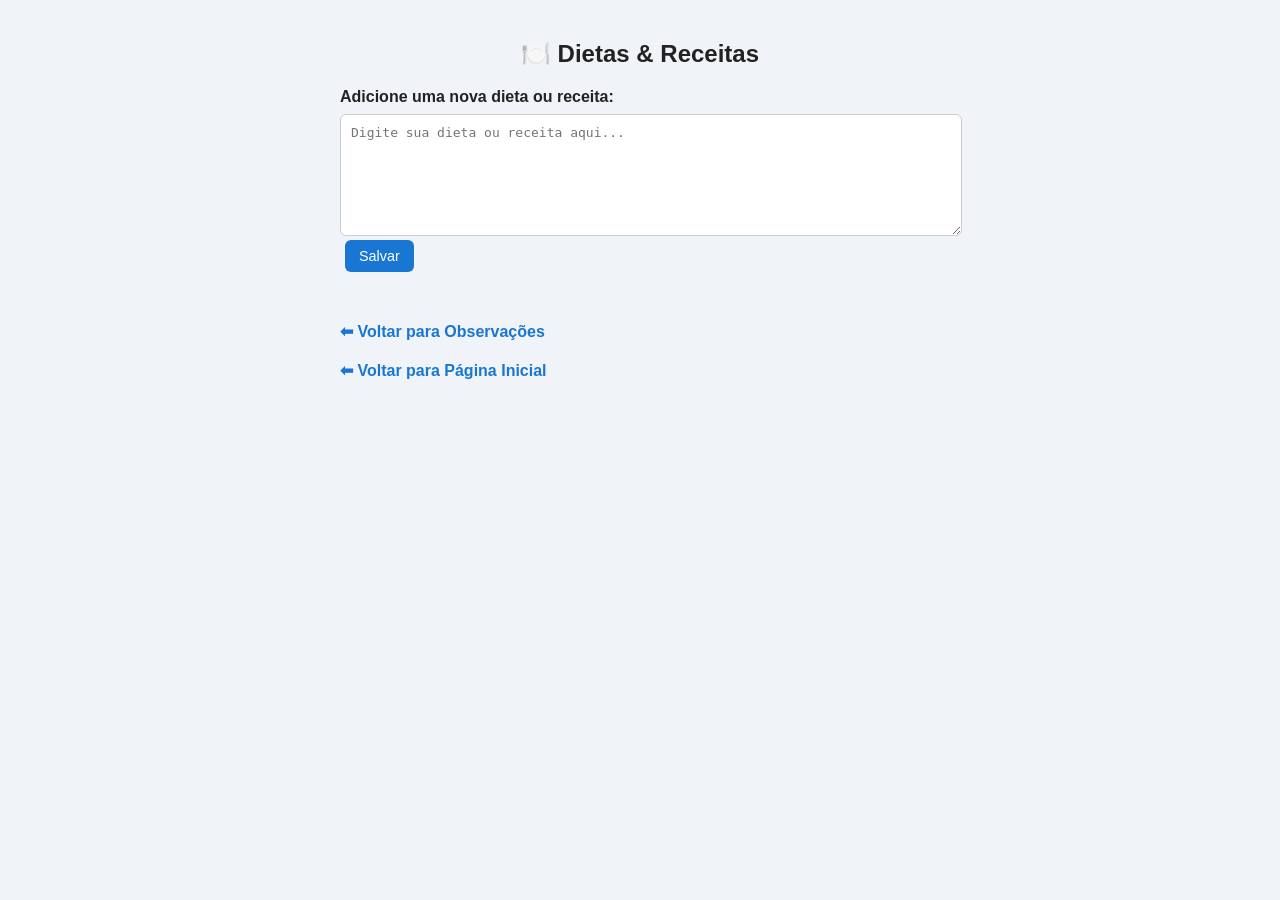
==== dietas.html @ 804c7d4a "Add files via upload" ====
<!DOCTYPE html>
<html lang="pt-BR">
<head>
  <meta charset="UTF-8" />
  <meta name="viewport" content="width=device-width, initial-scale=1" />
  <title>Dietas & Receitas</title>
  <style>
    body {
      font-family: Arial, sans-serif;
      padding: 20px;
      background: #f0f4f8;
      color: #222;
      max-width: 600px;
      margin: auto;
    }
    h2 {
      text-align: center;
      margin-bottom: 20px;
    }
    form {
      margin-bottom: 30px;
    }
    label {
      display: block;
      margin-bottom: 8px;
      font-weight: bold;
    }
    textarea {
      width: 100%;
      height: 100px;
      padding: 10px;
      font-size: 1em;
      border-radius: 6px;
      border: 1px solid #ccc;
      resize: vertical;
    }
    button, .btn {
      background: #1976d2;
      color: white;
      border: none;
      padding: 8px 14px;
      font-size: 0.9em;
      border-radius: 6px;
      cursor: pointer;
      transition: background-color 0.3s ease;
      margin-left: 5px;
    }
    button:hover, .btn:hover {
      background: #0d47a1;
    }
    .lista-dietas {
      list-style-type: none;
      padding: 0;
    }
    .lista-dietas li {
      background: #e3f2fd;
      margin-bottom: 10px;
      padding: 10px;
      border-radius: 8px;
      white-space: pre-wrap;
      position: relative;
    }
    .actions {
      position: absolute;
      top: 10px;
      right: 10px;
    }
    .voltar {
      display: inline-block;
      margin-top: 20px;
      text-decoration: none;
      color: #1976d2;
      font-weight: bold;
    }
    .voltar:hover {
      text-decoration: underline;
    }
    textarea.edit-textarea {
      width: 100%;
      height: 80px;
      font-size: 1em;
      margin-bottom: 5px;
      border-radius: 6px;
      border: 1px solid #ccc;
      resize: vertical;
    }
  </style>
</head>
<body>
  <h2>🍽️ Dietas & Receitas</h2>

  <form id="form-dieta">
    <label for="novaDieta">Adicione uma nova dieta ou receita:</label>
    <textarea id="novaDieta" placeholder="Digite sua dieta ou receita aqui..." required></textarea>
    <button type="submit">Salvar</button>
  </form>

  <ul class="lista-dietas" id="listaDietas"></ul>

  <a href="observacoes.html" class="voltar">⬅ Voltar para Observações</a><br/>
  <a href="index.html" class="voltar">⬅ Voltar para Página Inicial</a>

<script>
  const form = document.getElementById('form-dieta');
  const textarea = document.getElementById('novaDieta');
  const listaDietas = document.getElementById('listaDietas');

  // Carrega dietas do localStorage
  function carregarDietas() {
    const dietas = JSON.parse(localStorage.getItem('dietas')) || [];
    listaDietas.innerHTML = '';

    dietas.forEach((dieta, index) => {
      const li = document.createElement('li');

      // Div que mostra o texto
      const textoDiv = document.createElement('div');
      textoDiv.textContent = dieta;
      textoDiv.style.whiteSpace = 'pre-wrap';

      // Div de ações: editar e apagar
      const actionsDiv = document.createElement('div');
      actionsDiv.className = 'actions';

      // Botão editar
      const btnEditar = document.createElement('button');
      btnEditar.textContent = 'Editar';
      btnEditar.className = 'btn';
      btnEditar.onclick = () => iniciarEdicao(index, li, textoDiv);

      // Botão apagar
      const btnApagar = document.createElement('button');
      btnApagar.textContent = 'Apagar';
      btnApagar.className = 'btn';
      btnApagar.style.backgroundColor = '#d32f2f';
      btnApagar.onmouseover = () => btnApagar.style.backgroundColor = '#9a0007';
      btnApagar.onmouseout = () => btnApagar.style.backgroundColor = '#d32f2f';
      btnApagar.onclick = () => apagarDieta(index);

      actionsDiv.appendChild(btnEditar);
      actionsDiv.appendChild(btnApagar);

      li.appendChild(textoDiv);
      li.appendChild(actionsDiv);

      listaDietas.appendChild(li);
    });
  }

  // Iniciar edição da dieta
  function iniciarEdicao(index, li, textoDiv) {
    const dietas = JSON.parse(localStorage.getItem('dietas')) || [];
    const textoAtual = dietas[index];

    // Substitui o texto por textarea para editar
    const textareaEdit = document.createElement('textarea');
    textareaEdit.className = 'edit-textarea';
    textareaEdit.value = textoAtual;

    // Botão salvar edição
    const btnSalvar = document.createElement('button');
    btnSalvar.textContent = 'Salvar';
    btnSalvar.className = 'btn';
    btnSalvar.onclick = () => {
      const novoTexto = textareaEdit.value.trim();
      if (novoTexto) {
        dietas[index] = novoTexto;
        localStorage.setItem('dietas', JSON.stringify(dietas));
        carregarDietas();
      } else {
        alert('O texto da dieta não pode ficar vazio.');
      }
    };

    // Botão cancelar edição
    const btnCancelar = document.createElement('button');
    btnCancelar.textContent = 'Cancelar';
    btnCancelar.className = 'btn';
    btnCancelar.style.backgroundColor = '#757575';
    btnCancelar.onmouseover = () => btnCancelar.style.backgroundColor = '#424242';
    btnCancelar.onmouseout = () => btnCancelar.style.backgroundColor = '#757575';
    btnCancelar.onclick = () => {
      carregarDietas();
    };

    // Limpa o conteúdo do <li> e adiciona textarea + botões
    li.innerHTML = '';
    li.appendChild(textareaEdit);

    const divBotoes = document.createElement('div');
    divBotoes.style.marginTop = '5px';
    divBotoes.appendChild(btnSalvar);
    divBotoes.appendChild(btnCancelar);

    li.appendChild(divBotoes);
  }

  // Apagar dieta
  function apagarDieta(index) {
    if (confirm('Tem certeza que deseja apagar esta dieta?')) {
      const dietas = JSON.parse(localStorage.getItem('dietas')) || [];
      dietas.splice(index, 1);
      localStorage.setItem('dietas', JSON.stringify(dietas));
      carregarDietas();
    }
  }

  // Salvar nova dieta
  form.addEventListener('submit', e => {
    e.preventDefault();
    const texto = textarea.value.trim();
    if (texto) {
      const dietas = JSON.parse(localStorage.getItem('dietas')) || [];
      dietas.push(texto);
      localStorage.setItem('dietas', JSON.stringify(dietas));
      textarea.value = '';
      carregarDietas();
    }
  });

  carregarDietas();
</script>
</body>
</html>
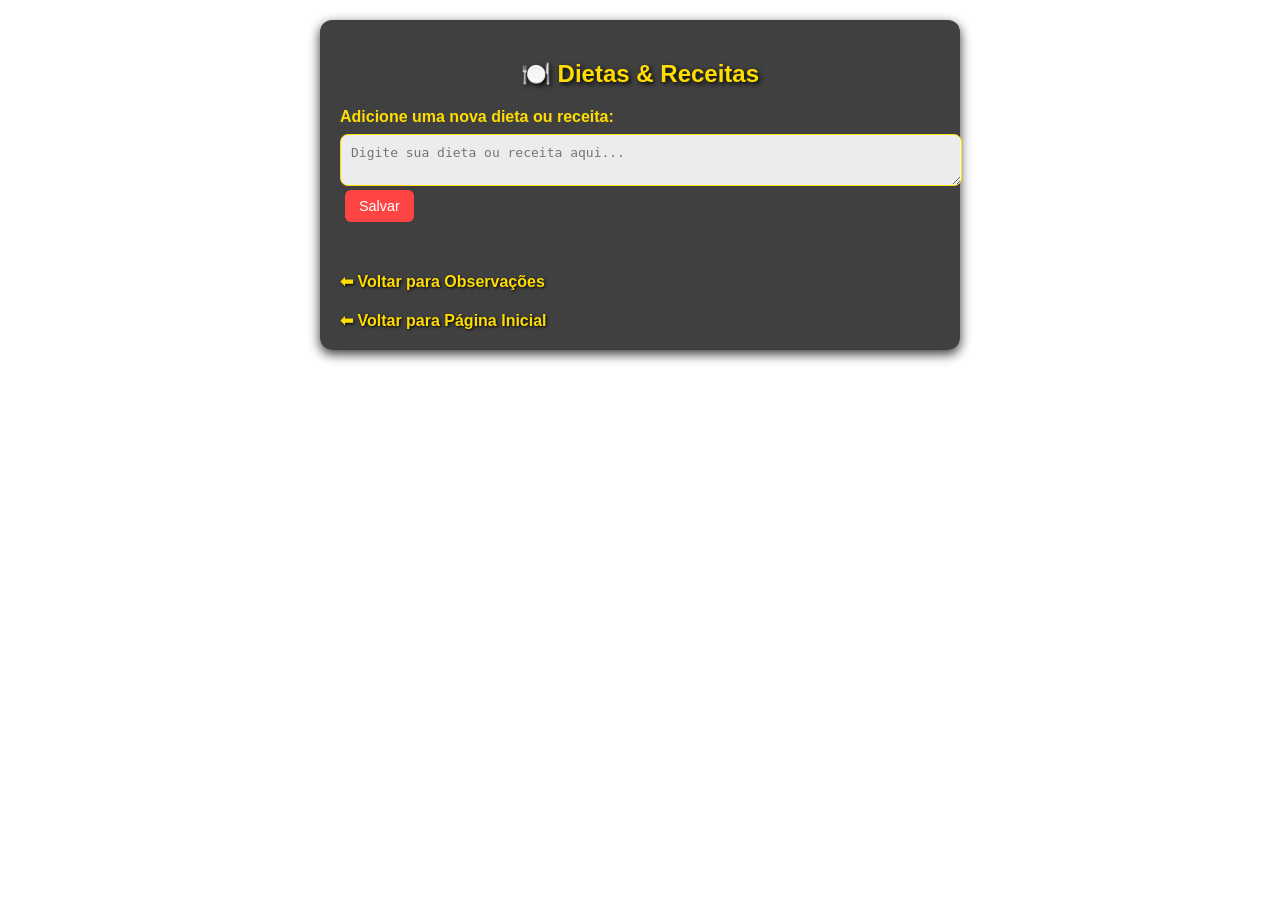
==== commit 3fdebfa0: "Update dietas.html" ====
--- a/dietas.html
+++ b/dietas.html
@@ -5,222 +5,244 @@
   <meta name="viewport" content="width=device-width, initial-scale=1" />
   <title>Dietas & Receitas</title>
   <style>
+    /* ===== Corpo da página ===== */
     body {
-      font-family: Arial, sans-serif;
+      font-family: 'Comic Sans MS', cursive, sans-serif; /* estilo HQ */
+      background-image: url('xmen-bg.jpg'); /* imagem dos X-Men */
+      background-size: cover;
+      background-position: center;
+      background-repeat: no-repeat;
+      background-attachment: fixed;
+      margin: 0;
       padding: 20px;
-      background: #f0f4f8;
-      color: #222;
+      color: #ffdd00;
+      display: flex;
+      flex-direction: column;
+      align-items: center;
+    }
+
+    /* ===== Container principal ===== */
+    .container {
       max-width: 600px;
-      margin: auto;
-    }
+      width: 100%;
+      padding: 20px;
+      background: rgba(0,0,0,0.75); /* semi-transparente */
+      border-radius: 12px;
+      box-shadow: 0 4px 12px rgba(0,0,0,0.8);
+    }
+
+    /* ===== Títulos ===== */
     h2 {
       text-align: center;
       margin-bottom: 20px;
-    }
+      color: #ffdd00;
+      text-shadow: 2px 2px 5px black;
+    }
+
+    /* ===== Formulário ===== */
     form {
       margin-bottom: 30px;
     }
+
     label {
       display: block;
       margin-bottom: 8px;
       font-weight: bold;
-    }
-    textarea {
+      color: #ffdd00;
+    }
+
+    textarea, textarea.edit-textarea {
       width: 100%;
-      height: 100px;
       padding: 10px;
       font-size: 1em;
-      border-radius: 6px;
-      border: 1px solid #ccc;
+      border-radius: 8px;
+      border: 1px solid #ffdd00;
+      background: rgba(255,255,255,0.9);
+      color: #222;
       resize: vertical;
     }
+
+    /* ===== Botões ===== */
     button, .btn {
-      background: #1976d2;
+      background: #ff4444; /* vermelho estilo HQ */
       color: white;
       border: none;
       padding: 8px 14px;
       font-size: 0.9em;
       border-radius: 6px;
       cursor: pointer;
-      transition: background-color 0.3s ease;
+      transition: transform 0.2s ease, background-color 0.3s ease;
       margin-left: 5px;
     }
+
     button:hover, .btn:hover {
-      background: #0d47a1;
-    }
+      background: #cc0000;
+      transform: scale(1.05);
+    }
+
+    button.cancelar, .btn.cancelar {
+      background-color: #757575;
+    }
+
+    button.cancelar:hover, .btn.cancelar:hover {
+      background-color: #424242;
+    }
+
+    /* ===== Lista de dietas ===== */
     .lista-dietas {
       list-style-type: none;
       padding: 0;
     }
+
     .lista-dietas li {
-      background: #e3f2fd;
+      background: rgba(255, 255, 255, 0.9);
+      color: #222;
       margin-bottom: 10px;
       padding: 10px;
       border-radius: 8px;
+      position: relative;
       white-space: pre-wrap;
-      position: relative;
-    }
+      box-shadow: 0 2px 6px rgba(0,0,0,0.5);
+    }
+
+    /* ===== Ações dentro da lista ===== */
     .actions {
       position: absolute;
       top: 10px;
       right: 10px;
     }
+
+    /* ===== Links voltar ===== */
     .voltar {
       display: inline-block;
       margin-top: 20px;
       text-decoration: none;
-      color: #1976d2;
+      color: #ffdd00;
       font-weight: bold;
-    }
+      text-shadow: 1px 1px 3px black;
+    }
+
     .voltar:hover {
       text-decoration: underline;
-    }
-    textarea.edit-textarea {
-      width: 100%;
-      height: 80px;
-      font-size: 1em;
-      margin-bottom: 5px;
-      border-radius: 6px;
-      border: 1px solid #ccc;
-      resize: vertical;
     }
   </style>
 </head>
 <body>
-  <h2>🍽️ Dietas & Receitas</h2>
-
-  <form id="form-dieta">
-    <label for="novaDieta">Adicione uma nova dieta ou receita:</label>
-    <textarea id="novaDieta" placeholder="Digite sua dieta ou receita aqui..." required></textarea>
-    <button type="submit">Salvar</button>
-  </form>
-
-  <ul class="lista-dietas" id="listaDietas"></ul>
-
-  <a href="observacoes.html" class="voltar">⬅ Voltar para Observações</a><br/>
-  <a href="index.html" class="voltar">⬅ Voltar para Página Inicial</a>
-
-<script>
-  const form = document.getElementById('form-dieta');
-  const textarea = document.getElementById('novaDieta');
-  const listaDietas = document.getElementById('listaDietas');
-
-  // Carrega dietas do localStorage
-  function carregarDietas() {
-    const dietas = JSON.parse(localStorage.getItem('dietas')) || [];
-    listaDietas.innerHTML = '';
-
-    dietas.forEach((dieta, index) => {
-      const li = document.createElement('li');
-
-      // Div que mostra o texto
-      const textoDiv = document.createElement('div');
-      textoDiv.textContent = dieta;
-      textoDiv.style.whiteSpace = 'pre-wrap';
-
-      // Div de ações: editar e apagar
-      const actionsDiv = document.createElement('div');
-      actionsDiv.className = 'actions';
-
-      // Botão editar
-      const btnEditar = document.createElement('button');
-      btnEditar.textContent = 'Editar';
-      btnEditar.className = 'btn';
-      btnEditar.onclick = () => iniciarEdicao(index, li, textoDiv);
-
-      // Botão apagar
-      const btnApagar = document.createElement('button');
-      btnApagar.textContent = 'Apagar';
-      btnApagar.className = 'btn';
-      btnApagar.style.backgroundColor = '#d32f2f';
-      btnApagar.onmouseover = () => btnApagar.style.backgroundColor = '#9a0007';
-      btnApagar.onmouseout = () => btnApagar.style.backgroundColor = '#d32f2f';
-      btnApagar.onclick = () => apagarDieta(index);
-
-      actionsDiv.appendChild(btnEditar);
-      actionsDiv.appendChild(btnApagar);
-
-      li.appendChild(textoDiv);
-      li.appendChild(actionsDiv);
-
-      listaDietas.appendChild(li);
-    });
-  }
-
-  // Iniciar edição da dieta
-  function iniciarEdicao(index, li, textoDiv) {
-    const dietas = JSON.parse(localStorage.getItem('dietas')) || [];
-    const textoAtual = dietas[index];
-
-    // Substitui o texto por textarea para editar
-    const textareaEdit = document.createElement('textarea');
-    textareaEdit.className = 'edit-textarea';
-    textareaEdit.value = textoAtual;
-
-    // Botão salvar edição
-    const btnSalvar = document.createElement('button');
-    btnSalvar.textContent = 'Salvar';
-    btnSalvar.className = 'btn';
-    btnSalvar.onclick = () => {
-      const novoTexto = textareaEdit.value.trim();
-      if (novoTexto) {
-        dietas[index] = novoTexto;
+  <div class="container">
+    <h2>🍽️ Dietas & Receitas</h2>
+
+    <form id="form-dieta">
+      <label for="novaDieta">Adicione uma nova dieta ou receita:</label>
+      <textarea id="novaDieta" placeholder="Digite sua dieta ou receita aqui..." required></textarea>
+      <button type="submit">Salvar</button>
+    </form>
+
+    <ul class="lista-dietas" id="listaDietas"></ul>
+
+    <a href="observacoes.html" class="voltar">⬅ Voltar para Observações</a><br/>
+    <a href="index.html" class="voltar">⬅ Voltar para Página Inicial</a>
+  </div>
+
+  <script>
+    const form = document.getElementById('form-dieta');
+    const textarea = document.getElementById('novaDieta');
+    const listaDietas = document.getElementById('listaDietas');
+
+    function carregarDietas() {
+      const dietas = JSON.parse(localStorage.getItem('dietas')) || [];
+      listaDietas.innerHTML = '';
+
+      dietas.forEach((dieta, index) => {
+        const li = document.createElement('li');
+        const textoDiv = document.createElement('div');
+        textoDiv.textContent = dieta;
+        textoDiv.style.whiteSpace = 'pre-wrap';
+
+        const actionsDiv = document.createElement('div');
+        actionsDiv.className = 'actions';
+
+        const btnEditar = document.createElement('button');
+        btnEditar.textContent = 'Editar';
+        btnEditar.className = 'btn';
+        btnEditar.onclick = () => iniciarEdicao(index, li, textoDiv);
+
+        const btnApagar = document.createElement('button');
+        btnApagar.textContent = 'Apagar';
+        btnApagar.className = 'btn';
+        btnApagar.style.backgroundColor = '#d32f2f';
+        btnApagar.onmouseover = () => btnApagar.style.backgroundColor = '#9a0007';
+        btnApagar.onmouseout = () => btnApagar.style.backgroundColor = '#d32f2f';
+        btnApagar.onclick = () => apagarDieta(index);
+
+        actionsDiv.appendChild(btnEditar);
+        actionsDiv.appendChild(btnApagar);
+
+        li.appendChild(textoDiv);
+        li.appendChild(actionsDiv);
+
+        listaDietas.appendChild(li);
+      });
+    }
+
+    function iniciarEdicao(index, li, textoDiv) {
+      const dietas = JSON.parse(localStorage.getItem('dietas')) || [];
+      const textoAtual = dietas[index];
+      const textareaEdit = document.createElement('textarea');
+      textareaEdit.className = 'edit-textarea';
+      textareaEdit.value = textoAtual;
+
+      const btnSalvar = document.createElement('button');
+      btnSalvar.textContent = 'Salvar';
+      btnSalvar.className = 'btn';
+      btnSalvar.onclick = () => {
+        const novoTexto = textareaEdit.value.trim();
+        if (novoTexto) {
+          dietas[index] = novoTexto;
+          localStorage.setItem('dietas', JSON.stringify(dietas));
+          carregarDietas();
+        } else {
+          alert('O texto da dieta não pode ficar vazio.');
+        }
+      };
+
+      const btnCancelar = document.createElement('button');
+      btnCancelar.textContent = 'Cancelar';
+      btnCancelar.className = 'btn cancelar';
+      btnCancelar.onclick = () => carregarDietas();
+
+      li.innerHTML = '';
+      li.appendChild(textareaEdit);
+
+      const divBotoes = document.createElement('div');
+      divBotoes.style.marginTop = '5px';
+      divBotoes.appendChild(btnSalvar);
+      divBotoes.appendChild(btnCancelar);
+
+      li.appendChild(divBotoes);
+    }
+
+    function apagarDieta(index) {
+      if (confirm('Tem certeza que deseja apagar esta dieta?')) {
+        const dietas = JSON.parse(localStorage.getItem('dietas')) || [];
+        dietas.splice(index, 1);
         localStorage.setItem('dietas', JSON.stringify(dietas));
         carregarDietas();
-      } else {
-        alert('O texto da dieta não pode ficar vazio.');
       }
-    };
-
-    // Botão cancelar edição
-    const btnCancelar = document.createElement('button');
-    btnCancelar.textContent = 'Cancelar';
-    btnCancelar.className = 'btn';
-    btnCancelar.style.backgroundColor = '#757575';
-    btnCancelar.onmouseover = () => btnCancelar.style.backgroundColor = '#424242';
-    btnCancelar.onmouseout = () => btnCancelar.style.backgroundColor = '#757575';
-    btnCancelar.onclick = () => {
-      carregarDietas();
-    };
-
-    // Limpa o conteúdo do <li> e adiciona textarea + botões
-    li.innerHTML = '';
-    li.appendChild(textareaEdit);
-
-    const divBotoes = document.createElement('div');
-    divBotoes.style.marginTop = '5px';
-    divBotoes.appendChild(btnSalvar);
-    divBotoes.appendChild(btnCancelar);
-
-    li.appendChild(divBotoes);
-  }
-
-  // Apagar dieta
-  function apagarDieta(index) {
-    if (confirm('Tem certeza que deseja apagar esta dieta?')) {
-      const dietas = JSON.parse(localStorage.getItem('dietas')) || [];
-      dietas.splice(index, 1);
-      localStorage.setItem('dietas', JSON.stringify(dietas));
-      carregarDietas();
-    }
-  }
-
-  // Salvar nova dieta
-  form.addEventListener('submit', e => {
-    e.preventDefault();
-    const texto = textarea.value.trim();
-    if (texto) {
-      const dietas = JSON.parse(localStorage.getItem('dietas')) || [];
-      dietas.push(texto);
-      localStorage.setItem('dietas', JSON.stringify(dietas));
-      textarea.value = '';
-      carregarDietas();
-    }
-  });
-
-  carregarDietas();
-</script>
+    }
+
+    form.addEventListener('submit', e => {
+      e.preventDefault();
+      const texto = textarea.value.trim();
+      if (texto) {
+        const dietas = JSON.parse(localStorage.getItem('dietas')) || [];
+        dietas.push(texto);
+        localStorage.setItem('dietas', JSON.stringify(dietas));
+        textarea.value = '';
+        carregarDietas();
+      }
+    });
+
+    carregarDietas();
+  </script>
 </body>
 </html>
-
-
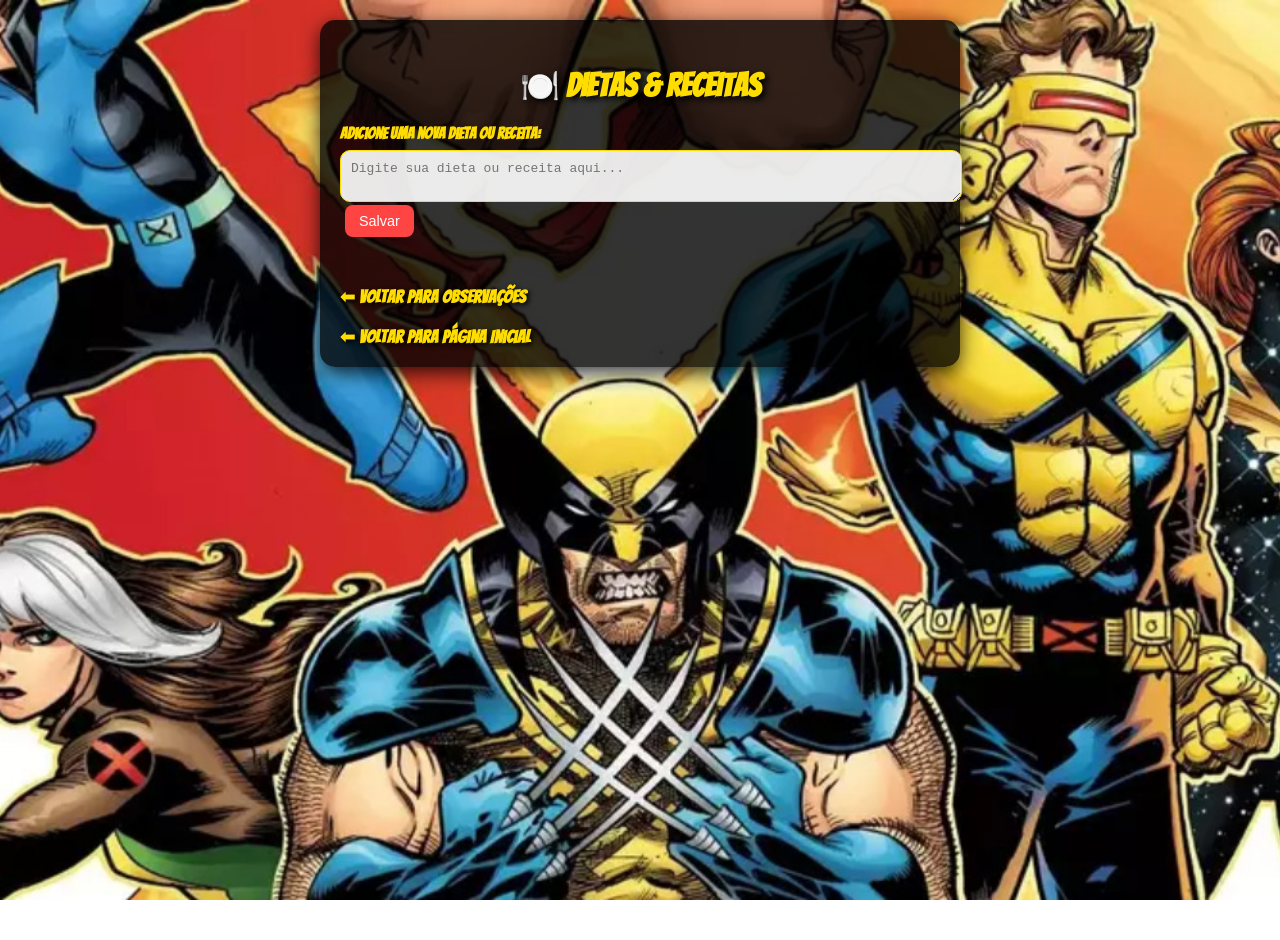
==== commit 07c39a4c: "Update dietas.html" ====
--- a/dietas.html
+++ b/dietas.html
@@ -2,44 +2,45 @@
 <html lang="pt-BR">
 <head>
   <meta charset="UTF-8" />
-  <meta name="viewport" content="width=device-width, initial-scale=1" />
+  <meta name="viewport" content="width=device-width, initial-scale=1.0"/>
   <title>Dietas & Receitas</title>
+
+  <!-- Fonte estilo HQ -->
+  <link href="https://fonts.googleapis.com/css2?family=Bangers&display=swap" rel="stylesheet">
+
   <style>
-    /* ===== Corpo da página ===== */
     body {
-      font-family: 'Comic Sans MS', cursive, sans-serif; /* estilo HQ */
-      background-image: url('xmen-bg.jpg'); /* imagem dos X-Men */
+      font-family: 'Bangers', sans-serif;
+      background-image: url('xmen-bg.jpg');
       background-size: cover;
       background-position: center;
-      background-repeat: no-repeat;
       background-attachment: fixed;
       margin: 0;
       padding: 20px;
       color: #ffdd00;
       display: flex;
-      flex-direction: column;
-      align-items: center;
-    }
-
-    /* ===== Container principal ===== */
+      justify-content: center;
+      align-items: flex-start;
+      min-height: 100vh;
+    }
+
     .container {
       max-width: 600px;
       width: 100%;
       padding: 20px;
-      background: rgba(0,0,0,0.75); /* semi-transparente */
-      border-radius: 12px;
-      box-shadow: 0 4px 12px rgba(0,0,0,0.8);
-    }
-
-    /* ===== Títulos ===== */
+      background: rgba(0,0,0,0.8);
+      border-radius: 15px;
+      box-shadow: 0 6px 20px rgba(0,0,0,0.8);
+    }
+
     h2 {
       text-align: center;
       margin-bottom: 20px;
       color: #ffdd00;
-      text-shadow: 2px 2px 5px black;
-    }
-
-    /* ===== Formulário ===== */
+      text-shadow: 3px 3px 6px black;
+      font-size: 2em;
+    }
+
     form {
       margin-bottom: 30px;
     }
@@ -55,21 +56,20 @@
       width: 100%;
       padding: 10px;
       font-size: 1em;
-      border-radius: 8px;
+      border-radius: 10px;
       border: 1px solid #ffdd00;
       background: rgba(255,255,255,0.9);
       color: #222;
       resize: vertical;
     }
 
-    /* ===== Botões ===== */
     button, .btn {
-      background: #ff4444; /* vermelho estilo HQ */
+      background: #ff4444;
       color: white;
       border: none;
       padding: 8px 14px;
       font-size: 0.9em;
-      border-radius: 6px;
+      border-radius: 8px;
       cursor: pointer;
       transition: transform 0.2s ease, background-color 0.3s ease;
       margin-left: 5px;
@@ -88,42 +88,54 @@
       background-color: #424242;
     }
 
-    /* ===== Lista de dietas ===== */
     .lista-dietas {
       list-style-type: none;
       padding: 0;
     }
 
     .lista-dietas li {
-      background: rgba(255, 255, 255, 0.9);
+      background: rgba(255,255,255,0.15);
       color: #222;
-      margin-bottom: 10px;
-      padding: 10px;
-      border-radius: 8px;
+      margin-bottom: 12px;
+      padding: 12px 15px;
+      border-radius: 10px;
       position: relative;
       white-space: pre-wrap;
-      box-shadow: 0 2px 6px rgba(0,0,0,0.5);
-    }
-
-    /* ===== Ações dentro da lista ===== */
+      box-shadow: 0 3px 8px rgba(0,0,0,0.6);
+      transition: transform 0.2s ease, background 0.2s ease;
+    }
+
+    .lista-dietas li:hover {
+      background: rgba(255,255,255,0.3);
+      transform: scale(1.03);
+    }
+
     .actions {
       position: absolute;
       top: 10px;
       right: 10px;
     }
 
-    /* ===== Links voltar ===== */
     .voltar {
       display: inline-block;
       margin-top: 20px;
       text-decoration: none;
       color: #ffdd00;
       font-weight: bold;
-      text-shadow: 1px 1px 3px black;
+      text-shadow: 2px 2px 5px black;
+      font-size: 1.1em;
+      transition: transform 0.2s ease;
     }
 
     .voltar:hover {
       text-decoration: underline;
+      transform: scale(1.05);
+    }
+
+    @media(max-width: 400px) {
+      h2 { font-size: 1.5em; }
+      .lista-dietas li { font-size: 1em; padding: 10px; }
+      .voltar { font-size: 1em; }
     }
   </style>
 </head>
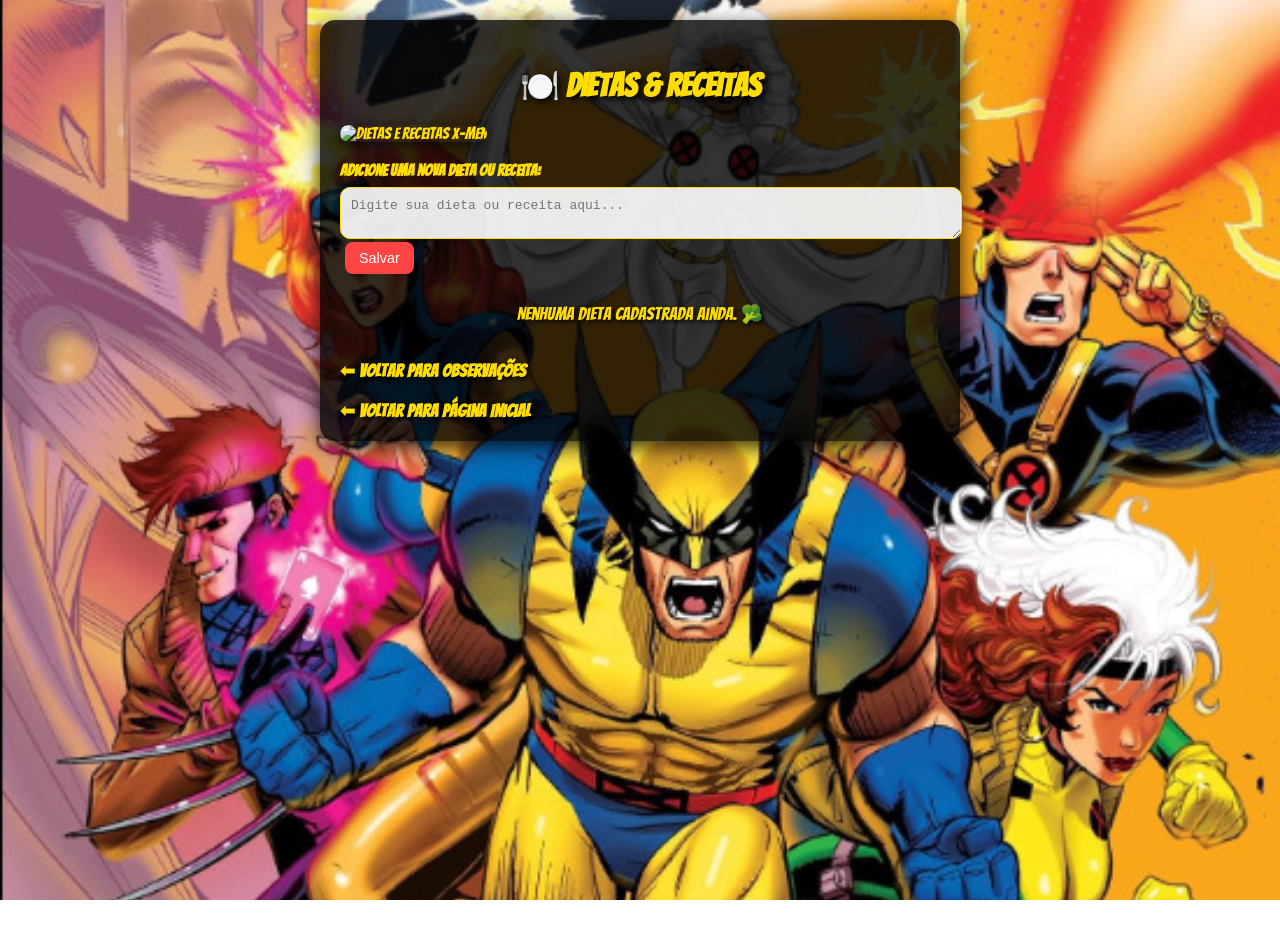
==== commit fc075a5d: "Enhance dietas.html with image and empty state message Added an image and a message for empty diet l" ====
--- a/dietas.html
+++ b/dietas.html
@@ -39,6 +39,13 @@
       color: #ffdd00;
       text-shadow: 3px 3px 6px black;
       font-size: 2em;
+    }
+
+    .imagem-dietas {
+      width: 100%;
+      border-radius: 12px;
+      margin-bottom: 20px;
+      box-shadow: 0 4px 12px rgba(0,0,0,0.6);
     }
 
     form {
@@ -95,7 +102,7 @@
 
     .lista-dietas li {
       background: rgba(255,255,255,0.15);
-      color: #222;
+      color: #fff;
       margin-bottom: 12px;
       padding: 12px 15px;
       border-radius: 10px;
@@ -132,6 +139,14 @@
       transform: scale(1.05);
     }
 
+    .mensagem-vazia {
+      text-align: center;
+      color: #ffdd00;
+      font-size: 1.1em;
+      text-shadow: 2px 2px 4px black;
+      margin-top: 10px;
+    }
+
     @media(max-width: 400px) {
       h2 { font-size: 1.5em; }
       .lista-dietas li { font-size: 1em; padding: 10px; }
@@ -142,6 +157,7 @@
 <body>
   <div class="container">
     <h2>🍽️ Dietas & Receitas</h2>
+    <img src="dietas.jpg" alt="Dietas e Receitas X-Men" class="imagem-dietas">
 
     <form id="form-dieta">
       <label for="novaDieta">Adicione uma nova dieta ou receita:</label>
@@ -163,6 +179,14 @@
     function carregarDietas() {
       const dietas = JSON.parse(localStorage.getItem('dietas')) || [];
       listaDietas.innerHTML = '';
+
+      if (dietas.length === 0) {
+        const msg = document.createElement('p');
+        msg.textContent = 'Nenhuma dieta cadastrada ainda. 🥦';
+        msg.className = 'mensagem-vazia';
+        listaDietas.appendChild(msg);
+        return;
+      }
 
       dietas.forEach((dieta, index) => {
         const li = document.createElement('li');
@@ -211,6 +235,7 @@
         if (novoTexto) {
           dietas[index] = novoTexto;
           localStorage.setItem('dietas', JSON.stringify(dietas));
+          mostrarAviso('✅ Dieta atualizada com sucesso!');
           carregarDietas();
         } else {
           alert('O texto da dieta não pode ficar vazio.');
@@ -238,8 +263,20 @@
         const dietas = JSON.parse(localStorage.getItem('dietas')) || [];
         dietas.splice(index, 1);
         localStorage.setItem('dietas', JSON.stringify(dietas));
+        mostrarAviso('🗑️ Dieta removida.');
         carregarDietas();
       }
+    }
+
+    function mostrarAviso(texto) {
+      const aviso = document.createElement('p');
+      aviso.textContent = texto;
+      aviso.style.color = '#ffdd00';
+      aviso.style.textAlign = 'center';
+      aviso.style.textShadow = '2px 2px 4px black';
+      aviso.style.marginTop = '10px';
+      form.parentNode.insertBefore(aviso, form.nextSibling);
+      setTimeout(() => aviso.remove(), 2000);
     }
 
     form.addEventListener('submit', e => {
@@ -247,9 +284,10 @@
       const texto = textarea.value.trim();
       if (texto) {
         const dietas = JSON.parse(localStorage.getItem('dietas')) || [];
-        dietas.push(texto);
+        dietas.unshift(texto); // adiciona no topo
         localStorage.setItem('dietas', JSON.stringify(dietas));
         textarea.value = '';
+        mostrarAviso('💾 Dieta salva com sucesso!');
         carregarDietas();
       }
     });
